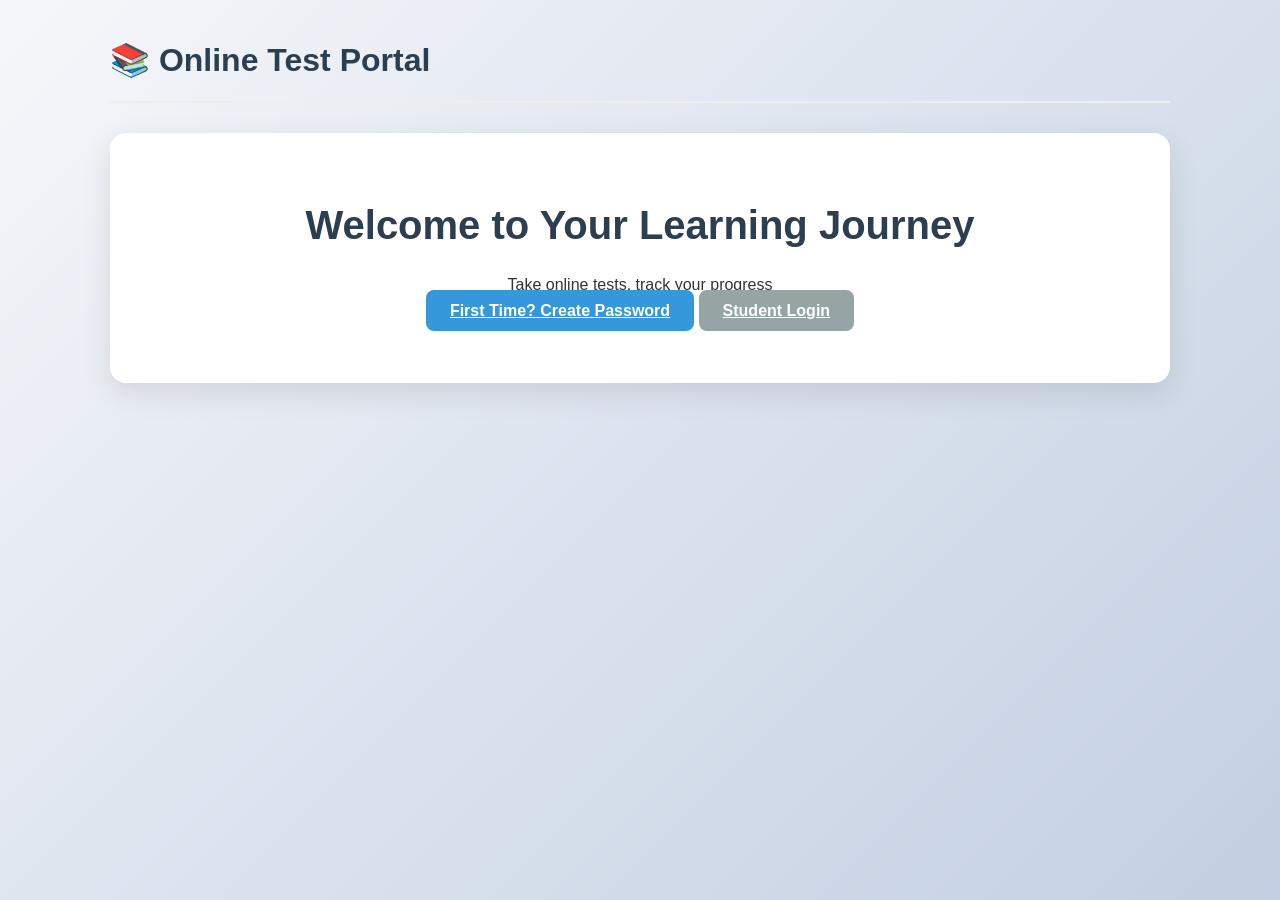
==== index.html @ 44f25281 "Add initial HTML structure for Online Test Portal" ====
<!DOCTYPE html>
<html lang="en">
<head>
    <meta charset="UTF-8">
    <meta name="viewport" content="width=device-width, initial-scale=1.0">
    <title>Online Test Portal</title>
    <link rel="stylesheet" href="style.css">
</head>
<body>
    <div class="container">
        <header>
            <h1>📚 Online Test Portal</h1>
        </header>
        
        <main class="home-main">
            <div class="hero">
                <h2>Welcome to Your Learning Journey</h2>
                <p>Take online tests, track your progress</p>
                <div class="cta-buttons">
                    <a href="create-password.html" class="btn primary">First Time? Create Password</a>
                    <a href="login.html" class="btn secondary">Student Login</a>
                </div>
            </div>
        </main>
    </div>
    <script src="script.js"></script>
</body>
</html>
---- style.css ----
/* css/style.css */
* {
    margin: 0;
    padding: 0;
    box-sizing: border-box;
}

body {
    font-family: 'Segoe UI', Tahoma, Geneva, Verdana, sans-serif;
    background: linear-gradient(135deg, #f5f7fa 0%, #c3cfe2 100%);
    color: #333;
    line-height: 1.6;
}

.container {
    max-width: 1100px;
    margin: 0 auto;
    padding: 20px;
    min-height: 100vh;
    display: flex;
    flex-direction: column;
}

header {
    display: flex;
    justify-content: space-between;
    align-items: center;
    margin-bottom: 30px;
    padding: 15px 0;
    border-bottom: 2px solid #eee;
}

header h1 {
    color: #2c3e50;
}

nav a {
    margin-left: 20px;
    text-decoration: none;
    color: #3498db;
    font-weight: 500;
}

.user-info {
    display: flex;
    align-items: center;
    gap: 15px;
}

.hero {
    text-align: center;
    padding: 60px 20px;
    background: white;
    border-radius: 16px;
    box-shadow: 0 10px 30px rgba(0,0,0,0.1);
    margin-bottom: 40px;
}

.hero h2 {
    font-size: 2.5rem;
    margin-bottom: 15px;
    color: #2c3e50;
}

.btn {
    padding: 12px 24px;
    border: none;
    border-radius: 8px;
    cursor: pointer;
    font-size: 1rem;
    font-weight: 600;
    transition: all 0.3s;
}

.btn.primary {
    background: #3498db;
    color: white;
}

.btn.secondary {
    background: #95a5a6;
    color: white;
}

.btn.danger {
    background: #e74c3c;
    color: white;
}

.btn:hover {
    transform: translateY(-2px);
    box-shadow: 0 5px 15px rgba(0,0,0,0.2);
}

.full-width {
    width: 100%;
}

.card, .auth-card {
    background: white;
    padding: 40px;
    border-radius: 16px;
    box-shadow: 0 10px 30px rgba(0,0,0,0.1);
    max-width: 500px;
    margin: 40px auto;
}

.form-group {
    margin-bottom: 20px;
}

.form-group label {
    display: block;
    margin-bottom: 6px;
    font-weight: 500;
}

.form-group input, .form-group select {
    width: 100%;
    padding: 12px;
    border: 2px solid #ddd;
    border-radius: 8px;
    font-size: 1rem;
}

.tests-grid {
    display: grid;
    grid-template-columns: repeat(auto-fill, minmax(300px, 1fr));
    gap: 20px;
}

.test-card {
    background: white;
    padding: 25px;
    border-radius: 12px;
    box-shadow: 0 5px 15px rgba(0,0,0,0.08);
    transition: transform 0.3s;
}

.test-card:hover {
    transform: translateY(-8px);
}

.test-card h3 {
    color: #2c3e50;
    margin-bottom: 10px;
}

.test-card button {
    margin-top: 15px;
    width: 100%;
}

/* Test page specific */
.test-container {
    max-width: 900px;
    margin: 20px auto;
    background: white;
    border-radius: 12px;
    box-shadow: 0 10px 40px rgba(0,0,0,0.15);
    overflow: hidden;
}

.test-header {
    background: #2c3e50;
    color: white;
    padding: 15px 25px;
    display: flex;
    justify-content: space-between;
    align-items: center;
}

.timer {
    font-size: 1.5rem;
    font-weight: bold;
    background: #e74c3c;
    padding: 8px 20px;
    border-radius: 50px;
}

.question-text {
    font-size: 1.3rem;
    margin: 30px 0;
    min-height: 120px;
}

.options label {
    display: block;
    padding: 15px;
    margin: 10px 0;
    background: #f8f9fa;
    border: 2px solid #ddd;
    border-radius: 8px;
    cursor: pointer;
    transition: all 0.2s;
}

.options input[type="radio"] {
    margin-right: 10px;
}

.options label:hover {
    background: #e8f0fe;
    border-color: #3498db;
}

.navigation {
    margin: 30px 0;
    display: flex;
    gap: 15px;
    justify-content: center;
}

.dots {
    display: flex;
    flex-wrap: wrap;
    gap: 8px;
    margin-top: 20px;
}

.dot {
    width: 36px;
    height: 36px;
    border-radius: 50%;
    display: flex;
    align-items: center;
    justify-content: center;
    font-size: 0.9rem;
    cursor: pointer;
    border: 2px solid #ddd;
}

.dot.answered {
    background: #27ae60;
    color: white;
    border-color: #27ae60;
}

.dot.current {
    border-color: #3498db;
    background: #3498db;
    color: white;
}

/* Result styles */
.result-summary {
    text-align: center;
    margin: 20px 0;
    font-size: 1.4rem;
}

.score-circle {
    text-align: center;
    margin: 30px 0;
}

.circle {
    width: 180px;
    height: 180px;
    border-radius: 50%;
    display: inline-flex;
    align-items: center;
    justify-content: center;
    font-size: 2.8rem;
    font-weight: bold;
    border: 12px solid #3498db;
    color: #2c3e50;
    background: white;
    box-shadow: 0 0 0 18px #f0f4f8;
}

.result-table {
    width: 100%;
    border-collapse: collapse;
    margin: 30px 0;
}

.result-table td {
    padding: 14px;
    border-bottom: 1px solid #eee;
}

.correct { color: #27ae60; font-weight: bold; }
.wrong { color: #e74c3c; font-weight: bold; }

.pass-fail {
    text-align: center;
    font-size: 1.8rem;
    padding: 20px;
    margin: 20px 0;
    border-radius: 12px;
}

.pass {
    background: #d5f4e6;
    color: #27ae60;
}

.fail {
    background: #fadbd8;
    color: #e74c3c;
}

/* Modal */
.modal {
    position: fixed;
    top: 0;
    left: 0;
    width: 100%;
    height: 100%;
    background: rgba(0,0,0,0.6);
    display: none;
    align-items: center;
    justify-content: center;
    z-index: 1000;
}

.modal-content {
    background: white;
    padding: 30px;
    border-radius: 12px;
    width: 90%;
    max-width: 420px;
}

/* Admin styles */
.tab-content {
    margin-top: 20px;
}

table {
    width: 100%;
    border-collapse: collapse;
    margin-top: 15px;
}

th, td {
    padding: 12px;
    text-align: left;
    border-bottom: 1px solid #ddd;
}

th {
    background: #f1f1f1;
}

/* Responsive */
@media (max-width: 768px) {
    .hero h2 {
        font-size: 2rem;
    }
    
    .tests-grid {
        grid-template-columns: 1fr;
    }
}
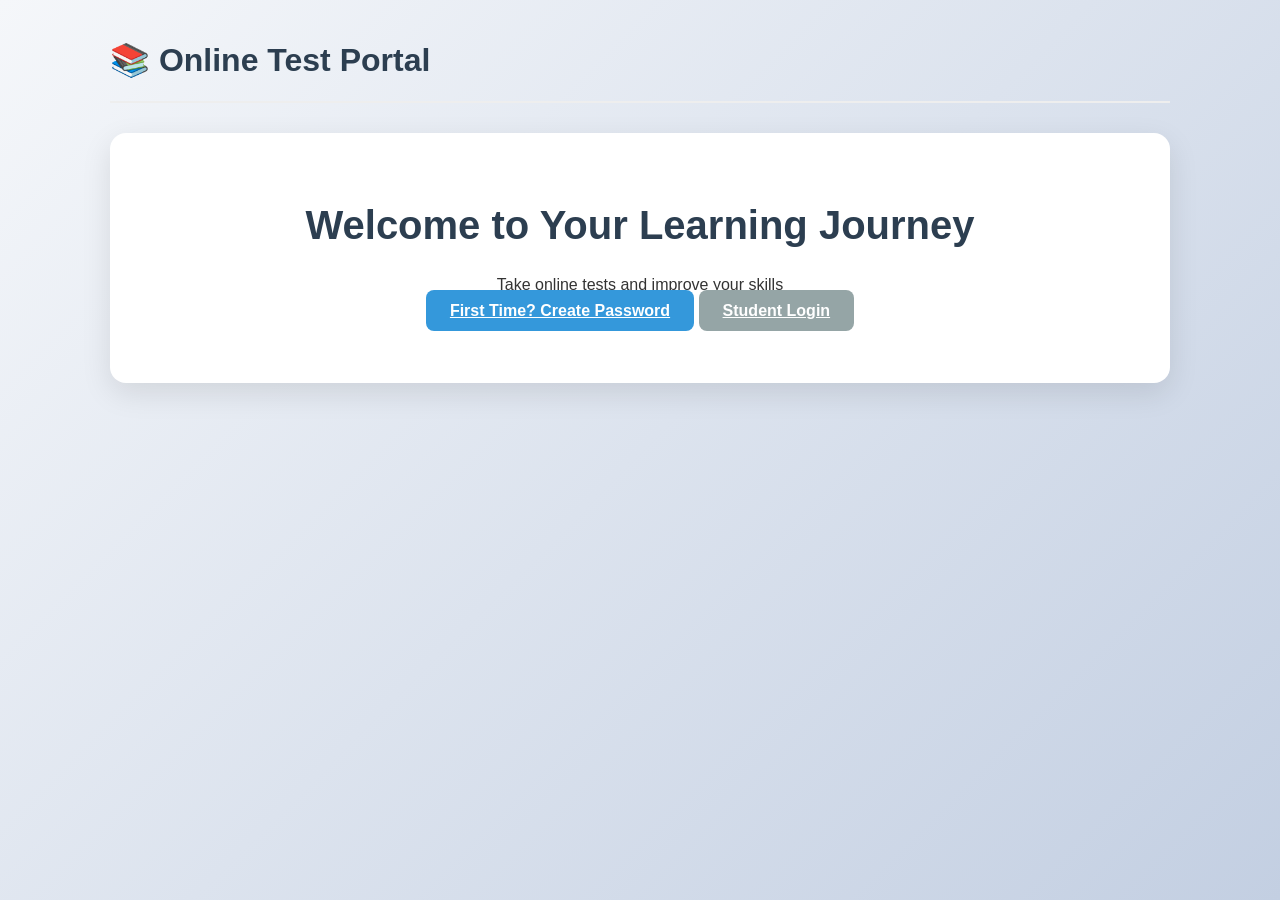
==== commit 7711789f: "Create index.html" ====
--- a/index.html
+++ b/index.html
@@ -15,7 +15,7 @@
         <main class="home-main">
             <div class="hero">
                 <h2>Welcome to Your Learning Journey</h2>
-                <p>Take online tests, track your progress</p>
+                <p>Take online tests and improve your skills</p>
                 <div class="cta-buttons">
                     <a href="create-password.html" class="btn primary">First Time? Create Password</a>
                     <a href="login.html" class="btn secondary">Student Login</a>
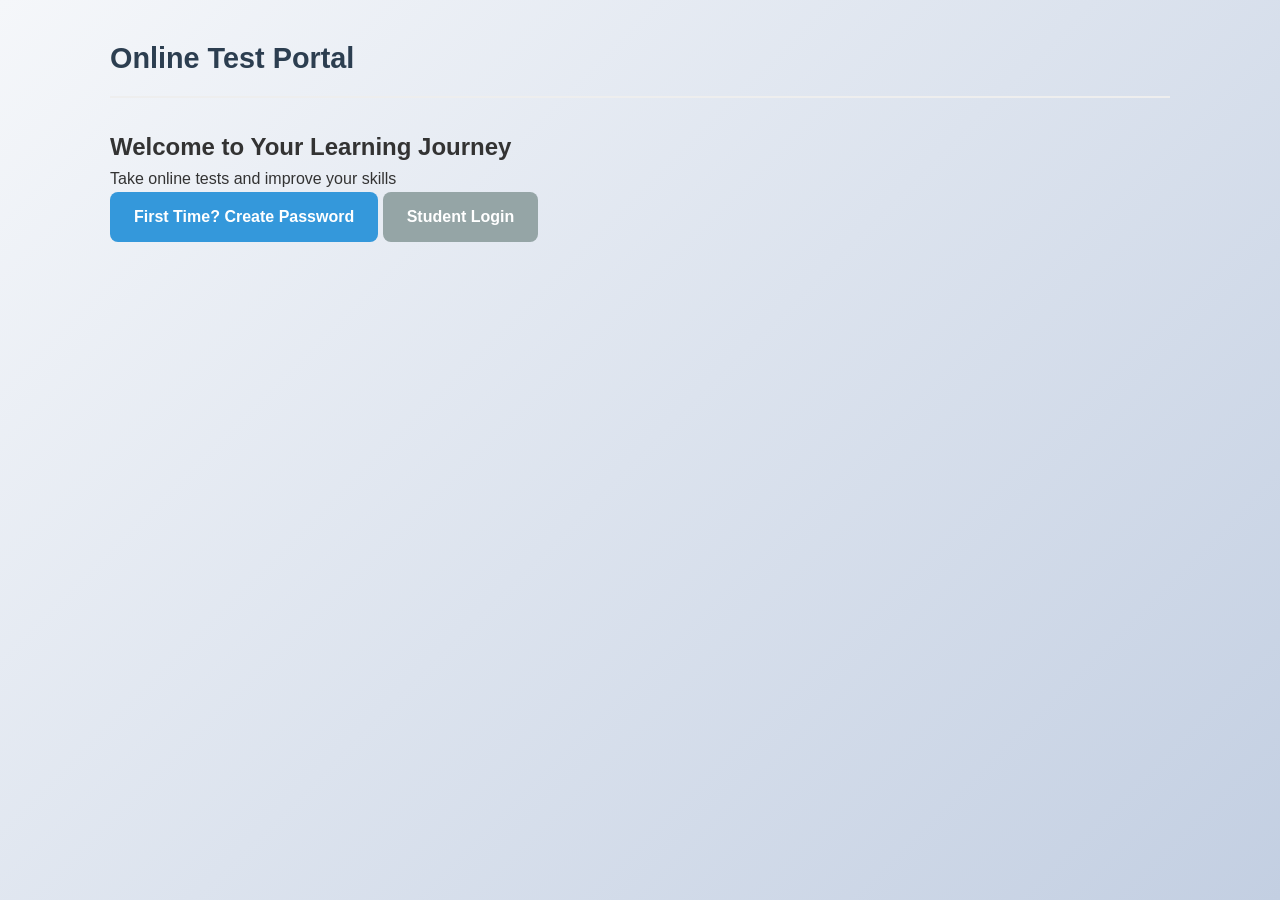
==== commit 0c9b06a6: "Update index.html" ====
--- a/index.html
+++ b/index.html
@@ -9,7 +9,7 @@
 <body>
     <div class="container">
         <header>
-            <h1>📚 Online Test Portal</h1>
+            <h1>Online Test Portal</h1>
         </header>
         
         <main class="home-main">
--- a/style.css
+++ b/style.css
@@ -1,4 +1,3 @@
-/* css/style.css */
 * {
     margin: 0;
     padding: 0;
@@ -17,10 +16,9 @@
     margin: 0 auto;
     padding: 20px;
     min-height: 100vh;
-    display: flex;
-    flex-direction: column;
-}
-
+}
+
+/* Header */
 header {
     display: flex;
     justify-content: space-between;
@@ -32,36 +30,10 @@
 
 header h1 {
     color: #2c3e50;
-}
-
-nav a {
-    margin-left: 20px;
-    text-decoration: none;
-    color: #3498db;
-    font-weight: 500;
-}
-
-.user-info {
-    display: flex;
-    align-items: center;
-    gap: 15px;
-}
-
-.hero {
-    text-align: center;
-    padding: 60px 20px;
-    background: white;
-    border-radius: 16px;
-    box-shadow: 0 10px 30px rgba(0,0,0,0.1);
-    margin-bottom: 40px;
-}
-
-.hero h2 {
-    font-size: 2.5rem;
-    margin-bottom: 15px;
-    color: #2c3e50;
-}
-
+    font-size: 1.8rem;
+}
+
+/* Buttons */
 .btn {
     padding: 12px 24px;
     border: none;
@@ -70,6 +42,9 @@
     font-size: 1rem;
     font-weight: 600;
     transition: all 0.3s;
+    text-decoration: none;
+    display: inline-block;
+    text-align: center;
 }
 
 .btn.primary {
@@ -88,15 +63,21 @@
 }
 
 .btn:hover {
-    transform: translateY(-2px);
-    box-shadow: 0 5px 15px rgba(0,0,0,0.2);
+    transform: translateY(-3px);
+    box-shadow: 0 8px 15px rgba(0,0,0,0.2);
 }
 
 .full-width {
     width: 100%;
 }
 
-.card, .auth-card {
+.large {
+    padding: 14px 32px;
+    font-size: 1.1rem;
+}
+
+/* Cards & Forms */
+.auth-card, .card, .result-card {
     background: white;
     padding: 40px;
     border-radius: 16px;
@@ -111,8 +92,9 @@
 
 .form-group label {
     display: block;
-    margin-bottom: 6px;
+    margin-bottom: 8px;
     font-weight: 500;
+    color: #2c3e50;
 }
 
 .form-group input, .form-group select {
@@ -123,10 +105,17 @@
     font-size: 1rem;
 }
 
+.form-group input:focus {
+    border-color: #3498db;
+    outline: none;
+}
+
+/* Dashboard */
 .tests-grid {
     display: grid;
-    grid-template-columns: repeat(auto-fill, minmax(300px, 1fr));
+    grid-template-columns: repeat(auto-fill, minmax(280px, 1fr));
     gap: 20px;
+    margin-top: 20px;
 }
 
 .test-card {
@@ -141,17 +130,7 @@
     transform: translateY(-8px);
 }
 
-.test-card h3 {
-    color: #2c3e50;
-    margin-bottom: 10px;
-}
-
-.test-card button {
-    margin-top: 15px;
-    width: 100%;
-}
-
-/* Test page specific */
+/* Test Page */
 .test-container {
     max-width: 900px;
     margin: 20px auto;
@@ -168,35 +147,42 @@
     display: flex;
     justify-content: space-between;
     align-items: center;
+    font-size: 1.1rem;
 }
 
 .timer {
-    font-size: 1.5rem;
-    font-weight: bold;
     background: #e74c3c;
     padding: 8px 20px;
     border-radius: 50px;
+    font-weight: bold;
+    font-size: 1.4rem;
+}
+
+.question-area {
+    padding: 30px;
+}
+
+.question-header {
+    font-size: 1.1rem;
+    margin-bottom: 20px;
+    color: #7f8c8d;
 }
 
 .question-text {
-    font-size: 1.3rem;
-    margin: 30px 0;
-    min-height: 120px;
+    font-size: 1.35rem;
+    margin: 25px 0;
+    min-height: 100px;
 }
 
 .options label {
     display: block;
     padding: 15px;
-    margin: 10px 0;
+    margin: 12px 0;
     background: #f8f9fa;
     border: 2px solid #ddd;
     border-radius: 8px;
     cursor: pointer;
-    transition: all 0.2s;
-}
-
-.options input[type="radio"] {
-    margin-right: 10px;
+    transition: all 0.3s;
 }
 
 .options label:hover {
@@ -205,29 +191,38 @@
 }
 
 .navigation {
-    margin: 30px 0;
+    padding: 20px;
     display: flex;
     gap: 15px;
     justify-content: center;
+    flex-wrap: wrap;
+}
+
+.question-nav {
+    padding: 20px;
+    background: #f8f9fa;
+    text-align: center;
 }
 
 .dots {
     display: flex;
     flex-wrap: wrap;
-    gap: 8px;
-    margin-top: 20px;
+    gap: 10px;
+    justify-content: center;
+    margin-top: 15px;
 }
 
 .dot {
-    width: 36px;
-    height: 36px;
+    width: 38px;
+    height: 38px;
     border-radius: 50%;
     display: flex;
     align-items: center;
     justify-content: center;
-    font-size: 0.9rem;
+    font-size: 0.95rem;
     cursor: pointer;
-    border: 2px solid #ddd;
+    border: 2px solid #bdc3c7;
+    background: white;
 }
 
 .dot.answered {
@@ -242,7 +237,7 @@
     color: white;
 }
 
-/* Result styles */
+/* Result Page */
 .result-summary {
     text-align: center;
     margin: 20px 0;
@@ -263,10 +258,10 @@
     justify-content: center;
     font-size: 2.8rem;
     font-weight: bold;
-    border: 12px solid #3498db;
+    border: 14px solid #3498db;
     color: #2c3e50;
     background: white;
-    box-shadow: 0 0 0 18px #f0f4f8;
+    box-shadow: 0 0 0 20px #f0f4f8;
 }
 
 .result-table {
@@ -276,7 +271,7 @@
 }
 
 .result-table td {
-    padding: 14px;
+    padding: 14px 10px;
     border-bottom: 1px solid #eee;
 }
 
@@ -286,9 +281,10 @@
 .pass-fail {
     text-align: center;
     font-size: 1.8rem;
-    padding: 20px;
-    margin: 20px 0;
+    padding: 25px;
+    margin: 25px 0;
     border-radius: 12px;
+    font-weight: bold;
 }
 
 .pass {
@@ -323,9 +319,33 @@
     max-width: 420px;
 }
 
-/* Admin styles */
+/* Admin */
+.admin-tabs {
+    display: flex;
+    gap: 10px;
+    margin: 20px 0;
+    flex-wrap: wrap;
+}
+
+.tab-btn {
+    padding: 10px 20px;
+    background: #ecf0f1;
+    border: none;
+    border-radius: 8px;
+    cursor: pointer;
+}
+
+.tab-btn.active {
+    background: #3498db;
+    color: white;
+}
+
 .tab-content {
-    margin-top: 20px;
+    display: none;
+}
+
+.tab-content:not(.hidden) {
+    display: block;
 }
 
 table {
@@ -346,8 +366,12 @@
 
 /* Responsive */
 @media (max-width: 768px) {
-    .hero h2 {
-        font-size: 2rem;
+    .container {
+        padding: 15px;
+    }
+    
+    header h1 {
+        font-size: 1.6rem;
     }
     
     .tests-grid {
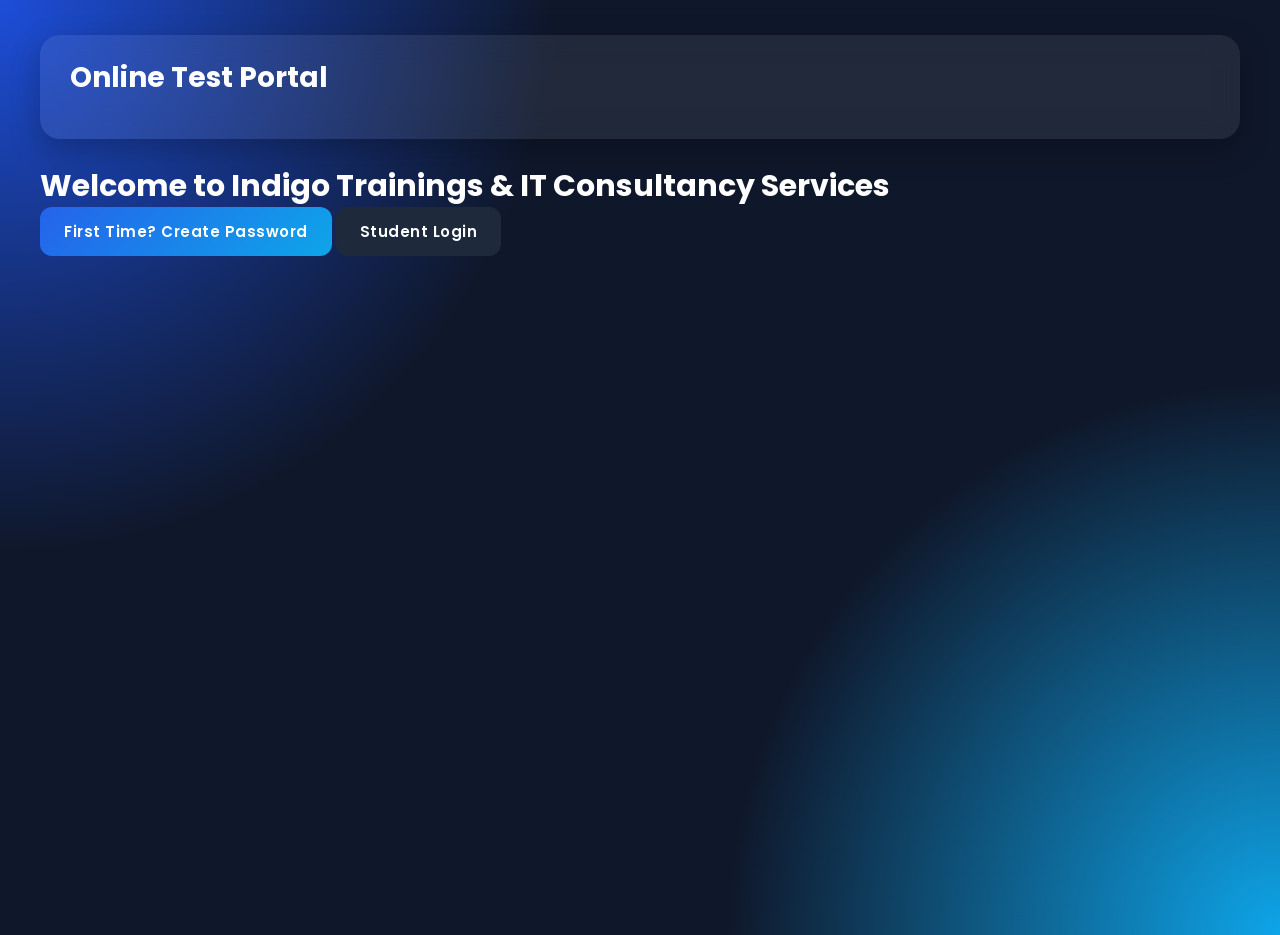
==== commit a151f1f9: "Update index.html" ====
--- a/index.html
+++ b/index.html
@@ -14,8 +14,8 @@
         
         <main class="home-main">
             <div class="hero">
-                <h2>Welcome to Your Learning Journey</h2>
-                <p>Take online tests and improve your skills</p>
+                <h2>Welcome to Indigo Trainings & IT Consultancy Services</h2>
+                
                 <div class="cta-buttons">
                     <a href="create-password.html" class="btn primary">First Time? Create Password</a>
                     <a href="login.html" class="btn secondary">Student Login</a>
--- a/style.css
+++ b/style.css
@@ -1,380 +1,1583 @@
-* {
-    margin: 0;
-    padding: 0;
-    box-sizing: border-box;
-}
-
-body {
-    font-family: 'Segoe UI', Tahoma, Geneva, Verdana, sans-serif;
-    background: linear-gradient(135deg, #f5f7fa 0%, #c3cfe2 100%);
-    color: #333;
-    line-height: 1.6;
-}
-
-.container {
-    max-width: 1100px;
-    margin: 0 auto;
-    padding: 20px;
-    min-height: 100vh;
-}
-
-/* Header */
-header {
-    display: flex;
-    justify-content: space-between;
-    align-items: center;
-    margin-bottom: 30px;
-    padding: 15px 0;
-    border-bottom: 2px solid #eee;
-}
-
-header h1 {
-    color: #2c3e50;
-    font-size: 1.8rem;
-}
-
-/* Buttons */
-.btn {
-    padding: 12px 24px;
-    border: none;
-    border-radius: 8px;
-    cursor: pointer;
-    font-size: 1rem;
-    font-weight: 600;
-    transition: all 0.3s;
-    text-decoration: none;
-    display: inline-block;
-    text-align: center;
-}
-
-.btn.primary {
-    background: #3498db;
-    color: white;
-}
-
-.btn.secondary {
-    background: #95a5a6;
-    color: white;
-}
-
-.btn.danger {
-    background: #e74c3c;
-    color: white;
-}
-
-.btn:hover {
-    transform: translateY(-3px);
-    box-shadow: 0 8px 15px rgba(0,0,0,0.2);
-}
-
-.full-width {
-    width: 100%;
-}
-
-.large {
-    padding: 14px 32px;
-    font-size: 1.1rem;
-}
-
-/* Cards & Forms */
-.auth-card, .card, .result-card {
-    background: white;
-    padding: 40px;
-    border-radius: 16px;
-    box-shadow: 0 10px 30px rgba(0,0,0,0.1);
-    max-width: 500px;
-    margin: 40px auto;
-}
-
-.form-group {
-    margin-bottom: 20px;
-}
-
-.form-group label {
-    display: block;
-    margin-bottom: 8px;
-    font-weight: 500;
-    color: #2c3e50;
-}
-
-.form-group input, .form-group select {
-    width: 100%;
-    padding: 12px;
-    border: 2px solid #ddd;
-    border-radius: 8px;
-    font-size: 1rem;
-}
-
-.form-group input:focus {
-    border-color: #3498db;
-    outline: none;
-}
-
-/* Dashboard */
-.tests-grid {
-    display: grid;
-    grid-template-columns: repeat(auto-fill, minmax(280px, 1fr));
-    gap: 20px;
-    margin-top: 20px;
-}
-
-.test-card {
-    background: white;
-    padding: 25px;
-    border-radius: 12px;
-    box-shadow: 0 5px 15px rgba(0,0,0,0.08);
-    transition: transform 0.3s;
-}
-
-.test-card:hover {
-    transform: translateY(-8px);
-}
-
-/* Test Page */
-.test-container {
-    max-width: 900px;
-    margin: 20px auto;
-    background: white;
-    border-radius: 12px;
-    box-shadow: 0 10px 40px rgba(0,0,0,0.15);
-    overflow: hidden;
-}
-
-.test-header {
-    background: #2c3e50;
-    color: white;
-    padding: 15px 25px;
-    display: flex;
-    justify-content: space-between;
-    align-items: center;
-    font-size: 1.1rem;
-}
-
-.timer {
-    background: #e74c3c;
-    padding: 8px 20px;
-    border-radius: 50px;
-    font-weight: bold;
-    font-size: 1.4rem;
-}
-
-.question-area {
-    padding: 30px;
-}
-
-.question-header {
-    font-size: 1.1rem;
-    margin-bottom: 20px;
-    color: #7f8c8d;
-}
-
-.question-text {
-    font-size: 1.35rem;
-    margin: 25px 0;
-    min-height: 100px;
-}
-
-.options label {
-    display: block;
-    padding: 15px;
-    margin: 12px 0;
-    background: #f8f9fa;
-    border: 2px solid #ddd;
-    border-radius: 8px;
-    cursor: pointer;
-    transition: all 0.3s;
-}
-
-.options label:hover {
-    background: #e8f0fe;
-    border-color: #3498db;
-}
-
-.navigation {
-    padding: 20px;
-    display: flex;
-    gap: 15px;
-    justify-content: center;
-    flex-wrap: wrap;
-}
-
-.question-nav {
-    padding: 20px;
-    background: #f8f9fa;
-    text-align: center;
-}
-
-.dots {
-    display: flex;
-    flex-wrap: wrap;
-    gap: 10px;
-    justify-content: center;
-    margin-top: 15px;
-}
-
-.dot {
-    width: 38px;
-    height: 38px;
-    border-radius: 50%;
-    display: flex;
-    align-items: center;
-    justify-content: center;
-    font-size: 0.95rem;
-    cursor: pointer;
-    border: 2px solid #bdc3c7;
-    background: white;
-}
-
-.dot.answered {
-    background: #27ae60;
-    color: white;
-    border-color: #27ae60;
-}
-
-.dot.current {
-    border-color: #3498db;
-    background: #3498db;
-    color: white;
-}
-
-/* Result Page */
-.result-summary {
-    text-align: center;
-    margin: 20px 0;
-    font-size: 1.4rem;
-}
-
-.score-circle {
-    text-align: center;
-    margin: 30px 0;
-}
-
-.circle {
-    width: 180px;
-    height: 180px;
-    border-radius: 50%;
-    display: inline-flex;
-    align-items: center;
-    justify-content: center;
-    font-size: 2.8rem;
-    font-weight: bold;
-    border: 14px solid #3498db;
-    color: #2c3e50;
-    background: white;
-    box-shadow: 0 0 0 20px #f0f4f8;
-}
-
-.result-table {
-    width: 100%;
-    border-collapse: collapse;
-    margin: 30px 0;
-}
-
-.result-table td {
-    padding: 14px 10px;
-    border-bottom: 1px solid #eee;
-}
-
-.correct { color: #27ae60; font-weight: bold; }
-.wrong { color: #e74c3c; font-weight: bold; }
-
-.pass-fail {
-    text-align: center;
-    font-size: 1.8rem;
-    padding: 25px;
-    margin: 25px 0;
-    border-radius: 12px;
-    font-weight: bold;
-}
-
-.pass {
-    background: #d5f4e6;
-    color: #27ae60;
-}
-
-.fail {
-    background: #fadbd8;
-    color: #e74c3c;
-}
-
-/* Modal */
-.modal {
-    position: fixed;
-    top: 0;
-    left: 0;
-    width: 100%;
-    height: 100%;
-    background: rgba(0,0,0,0.6);
-    display: none;
-    align-items: center;
-    justify-content: center;
-    z-index: 1000;
-}
-
-.modal-content {
-    background: white;
-    padding: 30px;
-    border-radius: 12px;
-    width: 90%;
-    max-width: 420px;
-}
-
-/* Admin */
-.admin-tabs {
-    display: flex;
-    gap: 10px;
-    margin: 20px 0;
-    flex-wrap: wrap;
-}
-
-.tab-btn {
-    padding: 10px 20px;
-    background: #ecf0f1;
-    border: none;
-    border-radius: 8px;
-    cursor: pointer;
-}
-
-.tab-btn.active {
-    background: #3498db;
-    color: white;
-}
-
-.tab-content {
-    display: none;
-}
-
-.tab-content:not(.hidden) {
-    display: block;
-}
-
-table {
-    width: 100%;
-    border-collapse: collapse;
-    margin-top: 15px;
-}
-
-th, td {
-    padding: 12px;
-    text-align: left;
-    border-bottom: 1px solid #ddd;
-}
-
-th {
-    background: #f1f1f1;
-}
-
-/* Responsive */
-@media (max-width: 768px) {
-    .container {
-        padding: 15px;
+/* ==========================================
+   GOOGLE FONT
+========================================== */
+
+@import url('https://fonts.googleapis.com/css2?family=Poppins:wght@300;400;500;600;700;800&display=swap');
+
+/* ==========================================
+   RESET
+========================================== */
+
+*{
+    margin:0;
+    padding:0;
+    box-sizing:border-box;
+}
+
+html{
+    scroll-behavior:smooth;
+}
+
+body{
+    font-family:'Poppins',sans-serif;
+    background:#0f172a;
+    background-image:
+    radial-gradient(circle at top left,#1d4ed8 0%,transparent 35%),
+    radial-gradient(circle at bottom right,#0ea5e9 0%,transparent 35%);
+    color:#fff;
+    min-height:100vh;
+}
+
+/* ==========================================
+   CONTAINER
+========================================== */
+
+.container,
+.test-container{
+
+    width:95%;
+    max-width:1200px;
+
+    margin:35px auto;
+
+}
+
+/* ==========================================
+   PREMIUM GLASS CARD
+========================================== */
+
+.card,
+.modal-content,
+.test-content,
+.question-area,
+.question-nav{
+
+    background:rgba(255,255,255,.08);
+
+    backdrop-filter:blur(18px);
+
+    border:1px solid rgba(255,255,255,.15);
+
+    border-radius:20px;
+
+    padding:30px;
+
+    box-shadow:
+    0 15px 40px rgba(0,0,0,.35);
+
+}
+
+/* ==========================================
+   HEADER
+========================================== */
+
+header,
+.test-header{
+
+    display:flex;
+
+    justify-content:space-between;
+
+    align-items:center;
+
+    background:rgba(255,255,255,.08);
+
+    backdrop-filter:blur(15px);
+
+    padding:22px 30px;
+
+    border-radius:20px;
+
+    margin-bottom:25px;
+
+    box-shadow:0 10px 30px rgba(0,0,0,.25);
+
+}
+
+header h1,
+.test-header div:first-child{
+
+    font-size:28px;
+
+    font-weight:700;
+
+    color:#fff;
+
+}
+
+/* ==========================================
+   USER INFO
+========================================== */
+
+.user-info{
+
+    display:flex;
+
+    align-items:center;
+
+    gap:18px;
+
+    font-size:16px;
+
+}
+
+/* ==========================================
+   TITLES
+========================================== */
+
+h1,h2,h3,h4{
+
+    color:#fff;
+
+    margin-bottom:18px;
+
+}
+
+p{
+
+    color:#cbd5e1;
+
+    line-height:1.7;
+
+}
+
+/* ==========================================
+   FORM
+========================================== */
+
+form{
+
+    display:flex;
+
+    flex-direction:column;
+
+    gap:18px;
+
+}
+
+.form-group{
+
+    display:flex;
+
+    flex-direction:column;
+
+}
+
+.form-group label{
+
+    margin-bottom:8px;
+
+    font-weight:600;
+
+    color:#e2e8f0;
+
+}
+
+/* ==========================================
+   INPUTS
+========================================== */
+
+input,
+select,
+textarea{
+
+    width:100%;
+
+    padding:14px 18px;
+
+    border:none;
+
+    outline:none;
+
+    border-radius:12px;
+
+    background:rgba(255,255,255,.08);
+
+    color:#fff;
+
+    font-size:15px;
+
+    transition:.35s;
+
+    border:2px solid transparent;
+
+}
+
+input::placeholder{
+
+    color:#cbd5e1;
+
+}
+
+input:focus,
+select:focus,
+textarea:focus{
+
+    border-color:#2563eb;
+
+    box-shadow:
+    0 0 20px rgba(37,99,235,.45);
+
+}
+
+/* ==========================================
+   BUTTONS
+========================================== */
+
+.btn{
+
+    padding:14px 24px;
+
+    border:none;
+
+    border-radius:12px;
+
+    cursor:pointer;
+
+    font-weight:600;
+
+    font-size:15px;
+
+    transition:.35s;
+
+    letter-spacing:.5px;
+
+}
+
+.primary{
+
+    background:linear-gradient(135deg,#2563eb,#0ea5e9);
+
+    color:#fff;
+
+}
+
+.primary:hover{
+
+    transform:translateY(-3px);
+
+    box-shadow:
+    0 15px 30px rgba(37,99,235,.45);
+
+}
+
+.secondary{
+
+    background:#1e293b;
+
+    color:#fff;
+
+}
+
+.secondary:hover{
+
+    background:#334155;
+
+}
+
+.danger{
+
+    background:linear-gradient(135deg,#dc2626,#ef4444);
+
+    color:#fff;
+
+}
+
+.danger:hover{
+
+    transform:translateY(-3px);
+
+    box-shadow:
+    0 15px 30px rgba(239,68,68,.4);
+
+}
+
+.large{
+
+    width:100%;
+
+}
+
+.small{
+
+    padding:10px 18px;
+
+}
+
+/* ==========================================
+   LINKS
+========================================== */
+
+a{
+
+    color:#38bdf8;
+
+    text-decoration:none;
+
+}
+
+a:hover{
+
+    color:#7dd3fc;
+
+}
+
+/* ==========================================
+   LOGIN PAGE
+========================================== */
+
+.auth-container{
+
+    width:100%;
+
+    min-height:100vh;
+
+    display:flex;
+
+    justify-content:center;
+
+    align-items:center;
+
+}
+
+.auth-card{
+
+    width:420px;
+
+    background:rgba(255,255,255,.08);
+
+    backdrop-filter:blur(18px);
+
+    border-radius:25px;
+
+    padding:40px;
+
+    box-shadow:
+
+    0 20px 50px rgba(0,0,0,.4);
+
+    animation:fadeUp .6s ease;
+
+}
+
+.auth-card h2{
+
+    text-align:center;
+
+    margin-bottom:30px;
+
+}
+
+/* ==========================================
+   ANIMATION
+========================================== */
+
+@keyframes fadeUp{
+
+from{
+
+opacity:0;
+
+transform:translateY(35px);
+
+}
+
+to{
+
+opacity:1;
+
+transform:translateY(0);
+
+}
+
+}
+
+/* ==========================================
+   DASHBOARD
+========================================== */
+
+main{
+
+    margin-top:25px;
+
+}
+
+main h2{
+
+    font-size:30px;
+
+    margin-bottom:10px;
+
+}
+
+main h3{
+
+    margin-top:35px;
+
+    margin-bottom:20px;
+
+    font-size:24px;
+
+}
+
+/* ==========================================
+   TEST GRID
+========================================== */
+
+.tests-grid{
+
+    display:grid;
+
+    grid-template-columns:repeat(auto-fit,minmax(300px,1fr));
+
+    gap:25px;
+
+    margin-top:20px;
+
+}
+
+/* ==========================================
+   TEST CARD
+========================================== */
+
+.test-card{
+
+    background:rgba(255,255,255,.08);
+
+    backdrop-filter:blur(18px);
+
+    border:1px solid rgba(255,255,255,.12);
+
+    border-radius:22px;
+
+    padding:25px;
+
+    transition:.35s;
+
+    box-shadow:0 12px 30px rgba(0,0,0,.25);
+
+    position:relative;
+
+    overflow:hidden;
+
+}
+
+.test-card::before{
+
+    content:"";
+
+    position:absolute;
+
+    top:0;
+
+    left:-100%;
+
+    width:100%;
+
+    height:100%;
+
+    background:linear-gradient(
+    90deg,
+    transparent,
+    rgba(255,255,255,.15),
+    transparent);
+
+    transition:.6s;
+
+}
+
+.test-card:hover::before{
+
+    left:100%;
+
+}
+
+.test-card:hover{
+
+    transform:translateY(-8px);
+
+    box-shadow:0 20px 40px rgba(37,99,235,.25);
+
+    border-color:#2563eb;
+
+}
+
+.test-card h3{
+
+    color:#fff;
+
+    font-size:22px;
+
+    margin-bottom:15px;
+
+}
+
+.test-card p{
+
+    color:#cbd5e1;
+
+    margin-bottom:12px;
+
+    font-size:15px;
+
+}
+
+/* ==========================================
+   WELCOME SECTION
+========================================== */
+
+.welcome-card{
+
+    background:linear-gradient(135deg,#2563eb,#0ea5e9);
+
+    padding:30px;
+
+    border-radius:25px;
+
+    color:#fff;
+
+    margin-bottom:30px;
+
+    box-shadow:0 20px 40px rgba(37,99,235,.35);
+
+}
+
+.welcome-card h2{
+
+    margin-bottom:8px;
+
+}
+
+.welcome-card p{
+
+    color:#fff;
+
+}
+
+/* ==========================================
+   STATS CARDS
+========================================== */
+
+.stats-grid{
+
+    display:grid;
+
+    grid-template-columns:repeat(auto-fit,minmax(220px,1fr));
+
+    gap:20px;
+
+    margin:35px 0;
+
+}
+
+.stat-card{
+
+    background:rgba(255,255,255,.08);
+
+    backdrop-filter:blur(18px);
+
+    border-radius:20px;
+
+    padding:25px;
+
+    text-align:center;
+
+    transition:.35s;
+
+}
+
+.stat-card:hover{
+
+    transform:translateY(-8px);
+
+    box-shadow:0 20px 40px rgba(0,0,0,.3);
+
+}
+
+.stat-card h2{
+
+    font-size:38px;
+
+    color:#38bdf8;
+
+}
+
+.stat-card p{
+
+    color:#cbd5e1;
+
+    margin-top:8px;
+
+}
+
+/* ==========================================
+   CHANGE PASSWORD MODAL
+========================================== */
+
+.modal{
+
+    display:none;
+
+    position:fixed;
+
+    top:0;
+
+    left:0;
+
+    width:100%;
+
+    height:100%;
+
+    background:rgba(0,0,0,.65);
+
+    justify-content:center;
+
+    align-items:center;
+
+    z-index:999;
+
+}
+
+.modal-content{
+
+    width:450px;
+
+    animation:popup .35s ease;
+
+}
+
+/* ==========================================
+   BUTTON SPACING
+========================================== */
+
+.navigation{
+
+    display:flex;
+
+    gap:15px;
+
+    margin-top:25px;
+
+    flex-wrap:wrap;
+
+}
+
+.navigation .btn{
+
+    flex:1;
+
+}
+
+/* ==========================================
+   BADGES
+========================================== */
+
+.badge{
+
+    display:inline-block;
+
+    padding:8px 14px;
+
+    border-radius:30px;
+
+    background:#22c55e;
+
+    color:#fff;
+
+    font-size:13px;
+
+    font-weight:600;
+
+}
+
+.badge.pending{
+
+    background:#f59e0b;
+
+}
+
+.badge.closed{
+
+    background:#ef4444;
+
+}
+
+/* ==========================================
+   DIVIDER
+========================================== */
+
+hr{
+
+    border:none;
+
+    height:1px;
+
+    background:rgba(255,255,255,.15);
+
+    margin:25px 0;
+
+}
+
+/* ==========================================
+   SCROLLBAR
+========================================== */
+
+::-webkit-scrollbar{
+
+    width:10px;
+
+}
+
+::-webkit-scrollbar-track{
+
+    background:#111827;
+
+}
+
+::-webkit-scrollbar-thumb{
+
+    background:#2563eb;
+
+    border-radius:10px;
+
+}
+
+::-webkit-scrollbar-thumb:hover{
+
+    background:#3b82f6;
+
+}
+
+/* ==========================================
+   POPUP ANIMATION
+========================================== */
+
+@keyframes popup{
+
+    from{
+
+        transform:scale(.8);
+
+        opacity:0;
+
     }
-    
-    header h1 {
-        font-size: 1.6rem;
+
+    to{
+
+        transform:scale(1);
+
+        opacity:1;
+
     }
-    
-    .tests-grid {
-        grid-template-columns: 1fr;
-    }
-}
+
+}
+
+/* ==========================================
+   RESPONSIVE
+========================================== */
+
+@media(max-width:768px){
+
+header,
+.test-header{
+
+    flex-direction:column;
+
+    gap:15px;
+
+    text-align:center;
+
+}
+
+.tests-grid{
+
+    grid-template-columns:1fr;
+
+}
+
+.navigation{
+
+    flex-direction:column;
+
+}
+
+.modal-content{
+
+    width:95%;
+
+}
+
+main h2{
+
+    font-size:24px;
+
+}
+
+}
+/* ==========================================
+   TEST PAGE
+========================================== */
+
+.test-container{
+
+    max-width:1350px;
+
+    margin:30px auto;
+
+}
+
+/* ==========================================
+   TEST HEADER
+========================================== */
+
+.test-header{
+
+    position:sticky;
+
+    top:15px;
+
+    z-index:999;
+
+    background:rgba(15,23,42,.95);
+
+    backdrop-filter:blur(18px);
+
+    border:1px solid rgba(255,255,255,.1);
+
+}
+
+/* ==========================================
+   TIMER
+========================================== */
+
+.timer{
+
+    min-width:140px;
+
+    text-align:center;
+
+    font-size:26px;
+
+    font-weight:700;
+
+    color:#fff;
+
+    background:linear-gradient(135deg,#2563eb,#38bdf8);
+
+    padding:14px 20px;
+
+    border-radius:15px;
+
+    box-shadow:0 15px 35px rgba(37,99,235,.35);
+
+    transition:.3s;
+
+}
+
+/* ==========================================
+   TEST CONTENT
+========================================== */
+
+.test-content{
+
+    margin-top:25px;
+
+}
+
+/* ==========================================
+   QUESTION AREA
+========================================== */
+
+.question-area{
+
+    padding:35px;
+
+    margin-bottom:25px;
+
+}
+
+/* ==========================================
+   QUESTION HEADER
+========================================== */
+
+.question-header{
+
+    display:flex;
+
+    justify-content:space-between;
+
+    align-items:center;
+
+    margin-bottom:25px;
+
+}
+
+#questionNumber{
+
+    font-size:18px;
+
+    font-weight:600;
+
+    color:#38bdf8;
+
+}
+
+/* ==========================================
+   QUESTION TEXT
+========================================== */
+
+.question-text{
+
+    font-size:25px;
+
+    font-weight:600;
+
+    line-height:1.7;
+
+    margin-bottom:35px;
+
+    color:#fff;
+
+}
+
+/* ==========================================
+   OPTIONS
+========================================== */
+
+.options{
+
+    display:flex;
+
+    flex-direction:column;
+
+    gap:18px;
+
+}
+
+/* ==========================================
+   OPTION LABEL
+========================================== */
+
+.options label{
+
+    display:flex;
+
+    align-items:center;
+
+    gap:18px;
+
+    background:rgba(255,255,255,.05);
+
+    border:2px solid transparent;
+
+    border-radius:15px;
+
+    padding:18px 20px;
+
+    cursor:pointer;
+
+    transition:.3s;
+
+    font-size:17px;
+
+}
+
+.options label:hover{
+
+    border-color:#3b82f6;
+
+    background:rgba(37,99,235,.15);
+
+    transform:translateX(6px);
+
+}
+
+/* ==========================================
+   RADIO BUTTON
+========================================== */
+
+.options input[type="radio"]{
+
+    width:22px;
+
+    height:22px;
+
+    accent-color:#2563eb;
+
+}
+
+/* ==========================================
+   SELECTED OPTION
+========================================== */
+
+.options label:has(input:checked){
+
+    background:rgba(34,197,94,.15);
+
+    border-color:#22c55e;
+
+    color:#fff;
+
+    font-weight:600;
+
+}
+
+/* ==========================================
+   NAVIGATION
+========================================== */
+
+.navigation{
+
+    display:flex;
+
+    justify-content:center;
+
+    gap:18px;
+
+    margin:30px 0;
+
+}
+
+.navigation .btn{
+
+    min-width:180px;
+
+}
+
+/* ==========================================
+   QUESTION PALETTE
+========================================== */
+
+.question-nav{
+
+    margin-top:25px;
+
+}
+
+.question-nav h4{
+
+    margin-bottom:20px;
+
+}
+
+/* ==========================================
+   DOTS
+========================================== */
+
+.dots{
+
+    display:grid;
+
+    grid-template-columns:repeat(auto-fill,minmax(55px,1fr));
+
+    gap:15px;
+
+}
+
+/* ==========================================
+   DOT
+========================================== */
+
+.dot{
+
+    width:52px;
+
+    height:52px;
+
+    border:none;
+
+    border-radius:14px;
+
+    cursor:pointer;
+
+    background:#1e293b;
+
+    color:#fff;
+
+    font-weight:700;
+
+    transition:.3s;
+
+}
+
+/* ==========================================
+   CURRENT
+========================================== */
+
+.dot.current{
+
+    background:#2563eb;
+
+    transform:scale(1.1);
+
+    box-shadow:0 12px 25px rgba(37,99,235,.45);
+
+}
+
+/* ==========================================
+   ANSWERED
+========================================== */
+
+.dot.answered{
+
+    background:#22c55e;
+
+}
+
+/* ==========================================
+   CURRENT + ANSWERED
+========================================== */
+
+.dot.current.answered{
+
+    background:linear-gradient(135deg,#2563eb,#22c55e);
+
+}
+
+/* ==========================================
+   DOT HOVER
+========================================== */
+
+.dot:hover{
+
+    transform:translateY(-4px);
+
+}
+
+/* ==========================================
+   SUBMIT BUTTON
+========================================== */
+
+.btn.danger{
+
+    background:linear-gradient(135deg,#dc2626,#ef4444);
+
+}
+
+.btn.danger:hover{
+
+    box-shadow:0 15px 30px rgba(239,68,68,.45);
+
+}
+
+/* ==========================================
+   MOBILE
+========================================== */
+
+@media(max-width:768px){
+
+.question-text{
+
+    font-size:20px;
+
+}
+
+.navigation{
+
+    flex-direction:column;
+
+}
+
+.navigation .btn{
+
+    width:100%;
+
+}
+
+.dots{
+
+    grid-template-columns:repeat(5,1fr);
+
+}
+
+.timer{
+
+    font-size:20px;
+
+}
+
+}
+
+/* ==========================================
+   RESULT PAGE
+========================================== */
+
+.result-container{
+
+    max-width:900px;
+
+    margin:40px auto;
+
+}
+
+.result-card{
+
+    background:rgba(255,255,255,.08);
+
+    backdrop-filter:blur(18px);
+
+    border-radius:25px;
+
+    padding:40px;
+
+    text-align:center;
+
+    border:1px solid rgba(255,255,255,.1);
+
+    box-shadow:0 20px 45px rgba(0,0,0,.35);
+
+}
+
+/* ==========================================
+   SCORE CIRCLE
+========================================== */
+
+.score-circle{
+
+    width:180px;
+
+    height:180px;
+
+    margin:25px auto;
+
+    border-radius:50%;
+
+    background:linear-gradient(135deg,#2563eb,#38bdf8);
+
+    display:flex;
+
+    justify-content:center;
+
+    align-items:center;
+
+    flex-direction:column;
+
+    color:#fff;
+
+    box-shadow:0 20px 40px rgba(37,99,235,.45);
+
+    animation:zoomIn .6s ease;
+
+}
+
+.score-circle h1{
+
+    font-size:48px;
+
+    margin:0;
+
+}
+
+.score-circle span{
+
+    font-size:16px;
+
+    opacity:.9;
+
+}
+
+/* ==========================================
+   PASS FAIL
+========================================== */
+
+.pass-fail{
+
+    margin:25px auto;
+
+    display:inline-block;
+
+    padding:14px 35px;
+
+    border-radius:40px;
+
+    font-size:20px;
+
+    font-weight:700;
+
+}
+
+.pass{
+
+    background:#16a34a;
+
+    color:#fff;
+
+    box-shadow:0 10px 25px rgba(34,197,94,.35);
+
+}
+
+.fail{
+
+    background:#dc2626;
+
+    color:#fff;
+
+    box-shadow:0 10px 25px rgba(239,68,68,.35);
+
+}
+
+/* ==========================================
+   RESULT SUMMARY
+========================================== */
+
+#resultSummary{
+
+    margin-top:30px;
+
+    color:#cbd5e1;
+
+    line-height:1.8;
+
+}
+
+/* ==========================================
+   RESULT STATS
+========================================== */
+
+.result-stats{
+
+    display:grid;
+
+    grid-template-columns:repeat(auto-fit,minmax(180px,1fr));
+
+    gap:20px;
+
+    margin:35px 0;
+
+}
+
+.result-box{
+
+    background:rgba(255,255,255,.07);
+
+    border-radius:18px;
+
+    padding:25px;
+
+    transition:.3s;
+
+}
+
+.result-box:hover{
+
+    transform:translateY(-6px);
+
+    box-shadow:0 15px 30px rgba(0,0,0,.25);
+
+}
+
+.result-box h2{
+
+    font-size:34px;
+
+    color:#38bdf8;
+
+    margin-bottom:10px;
+
+}
+
+.result-box p{
+
+    color:#cbd5e1;
+
+}
+
+/* ==========================================
+   TOAST
+========================================== */
+
+.toast{
+
+    border-radius:12px !important;
+
+    font-weight:600;
+
+    box-shadow:0 12px 30px rgba(0,0,0,.35);
+
+    animation:slideUp .35s ease;
+
+}
+
+/* ==========================================
+   LOADER
+========================================== */
+
+.loader{
+
+    width:55px;
+
+    height:55px;
+
+    border:5px solid rgba(255,255,255,.2);
+
+    border-top:5px solid #3b82f6;
+
+    border-radius:50%;
+
+    animation:spin 1s linear infinite;
+
+    margin:auto;
+
+}
+
+/* ==========================================
+   TABLE
+========================================== */
+
+table{
+
+    width:100%;
+
+    border-collapse:collapse;
+
+    overflow:hidden;
+
+    border-radius:16px;
+
+    background:rgba(255,255,255,.05);
+
+}
+
+table th{
+
+    background:#1d4ed8;
+
+    color:#fff;
+
+    padding:16px;
+
+}
+
+table td{
+
+    padding:15px;
+
+    color:#e2e8f0;
+
+    border-bottom:1px solid rgba(255,255,255,.08);
+
+}
+
+table tr:hover{
+
+    background:rgba(255,255,255,.06);
+
+}
+
+/* ==========================================
+   FOOTER
+========================================== */
+
+footer{
+
+    text-align:center;
+
+    color:#94a3b8;
+
+    margin:45px 0;
+
+    font-size:14px;
+
+}
+
+/* ==========================================
+   ANIMATIONS
+========================================== */
+
+@keyframes zoomIn{
+
+from{
+
+opacity:0;
+
+transform:scale(.7);
+
+}
+
+to{
+
+opacity:1;
+
+transform:scale(1);
+
+}
+
+}
+
+@keyframes slideUp{
+
+from{
+
+opacity:0;
+
+transform:translateY(30px);
+
+}
+
+to{
+
+opacity:1;
+
+transform:translateY(0);
+
+}
+
+}
+
+@keyframes spin{
+
+0%{
+
+transform:rotate(0deg);
+
+}
+
+100%{
+
+transform:rotate(360deg);
+
+}
+
+}
+
+/* ==========================================
+   MOBILE
+========================================== */
+
+@media(max-width:768px){
+
+.result-card{
+
+padding:25px;
+
+}
+
+.score-circle{
+
+width:140px;
+
+height:140px;
+
+}
+
+.score-circle h1{
+
+font-size:38px;
+
+}
+
+.result-stats{
+
+grid-template-columns:1fr;
+
+}
+
+table{
+
+display:block;
+
+overflow-x:auto;
+
+}
+
+}
